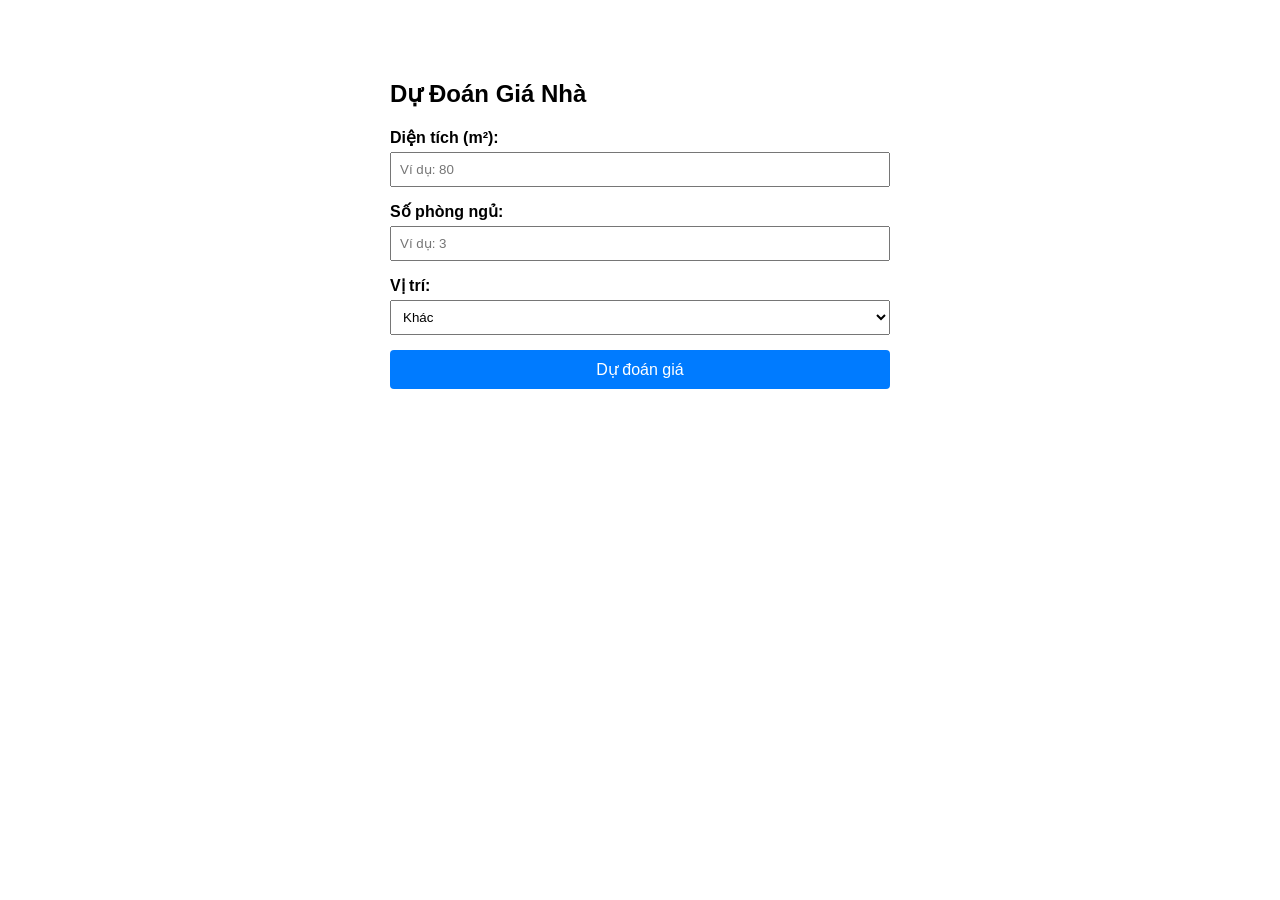
==== frontend/house_form.html @ 0da6e30a "Add frontend directory explicitly" ====
<!DOCTYPE html>
<html lang="vi">
<head>
    <meta charset="UTF-8">
    <meta name="viewport" content="width=device-width, initial-scale=1.0">
    <title>Dự đoán Giá Nhà</title>
    <link rel="stylesheet" href="style.css">
</head>
<body>
    <div class="container">
        <h2>Dự Đoán Giá Nhà</h2>
        
        <form id="priceForm">
            <div class="form-group">
                <label for="area">Diện tích (m²):</label>
                <input type="number" id="area" step="0.1" required placeholder="Ví dụ: 80">
            </div>

            <div class="form-group">
                <label for="bedrooms">Số phòng ngủ:</label>
                <input type="number" id="bedrooms" min="0" required placeholder="Ví dụ: 3">
            </div>

            <div class="form-group">
                <label for="location">Vị trí:</label>
                <select id="location">
                    <option value="hanoi">Hà Nội</option>
                    <option value="hcmc">TP. Hồ Chí Minh</option>
                    <option value="other" selected>Khác</option>
                </select>
            </div>

            <button type="submit">Dự đoán giá</button>
        </form>

        <div id="result" style="display: none;"></div>
    </div>

    <script src="script.js"></script>
</body>
</html>
---- frontend/style.css ----
body {
    font-family: Arial, sans-serif;
    max-width: 500px;
    margin: 40px auto;
    padding: 20px;
}

.form-group {
    margin-bottom: 15px;
}

label {
    display: block;
    margin-bottom: 5px;
    font-weight: bold;
}

input, select {
    width: 100%;
    padding: 8px;
    box-sizing: border-box;
}

button {
    width: 100%;
    padding: 10px;
    background-color: #007bff;
    color: white;
    border: none;
    font-size: 16px;
    cursor: pointer;
    border-radius: 4px;
}

button:hover {
    background-color: #0056b3;
}

#result {
    margin-top: 20px;
    padding: 15px;
    border-radius: 4px;
    font-weight: bold;
    text-align: center;
}

.success {
    background-color: #d4edda;
    color: #155724;
    border: 1px solid #c3e6cb;
}

.error {
    background-color: #f8d7da;
    color: #721c24;
    border: 1px solid #f5c6cb;
}
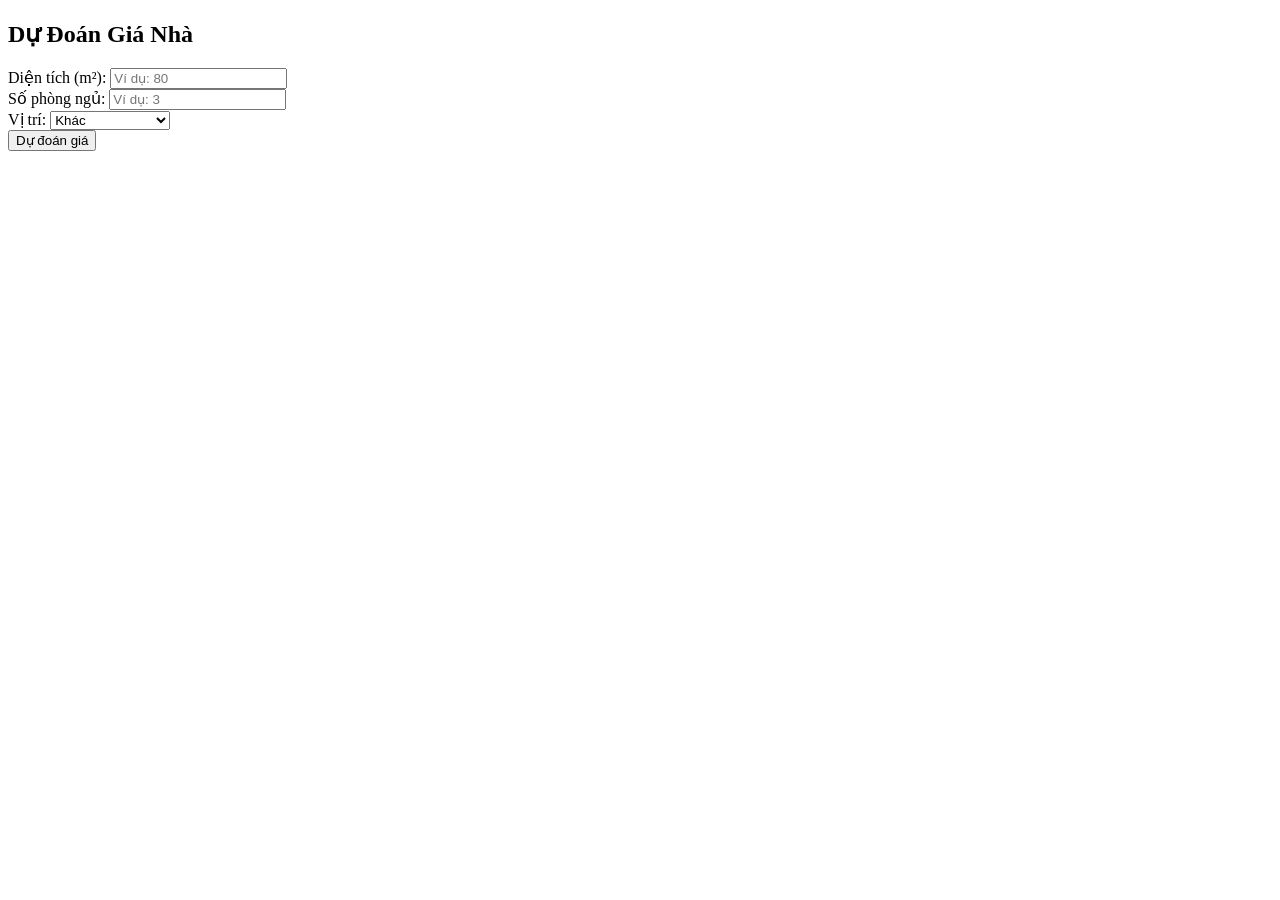
==== commit dbdbe718: "Fix root route FileResponse and update static paths for CSS/JS" ====
--- a/frontend/house_form.html
+++ b/frontend/house_form.html
@@ -4,7 +4,7 @@
     <meta charset="UTF-8">
     <meta name="viewport" content="width=device-width, initial-scale=1.0">
     <title>Dự đoán Giá Nhà</title>
-    <link rel="stylesheet" href="style.css">
+    <link rel="stylesheet" href="/static/style.css">
 </head>
 <body>
     <div class="container">
@@ -36,6 +36,6 @@
         <div id="result" style="display: none;"></div>
     </div>
 
-    <script src="script.js"></script>
+    <script src="/static/script.js"></script>
 </body>
 </html>
